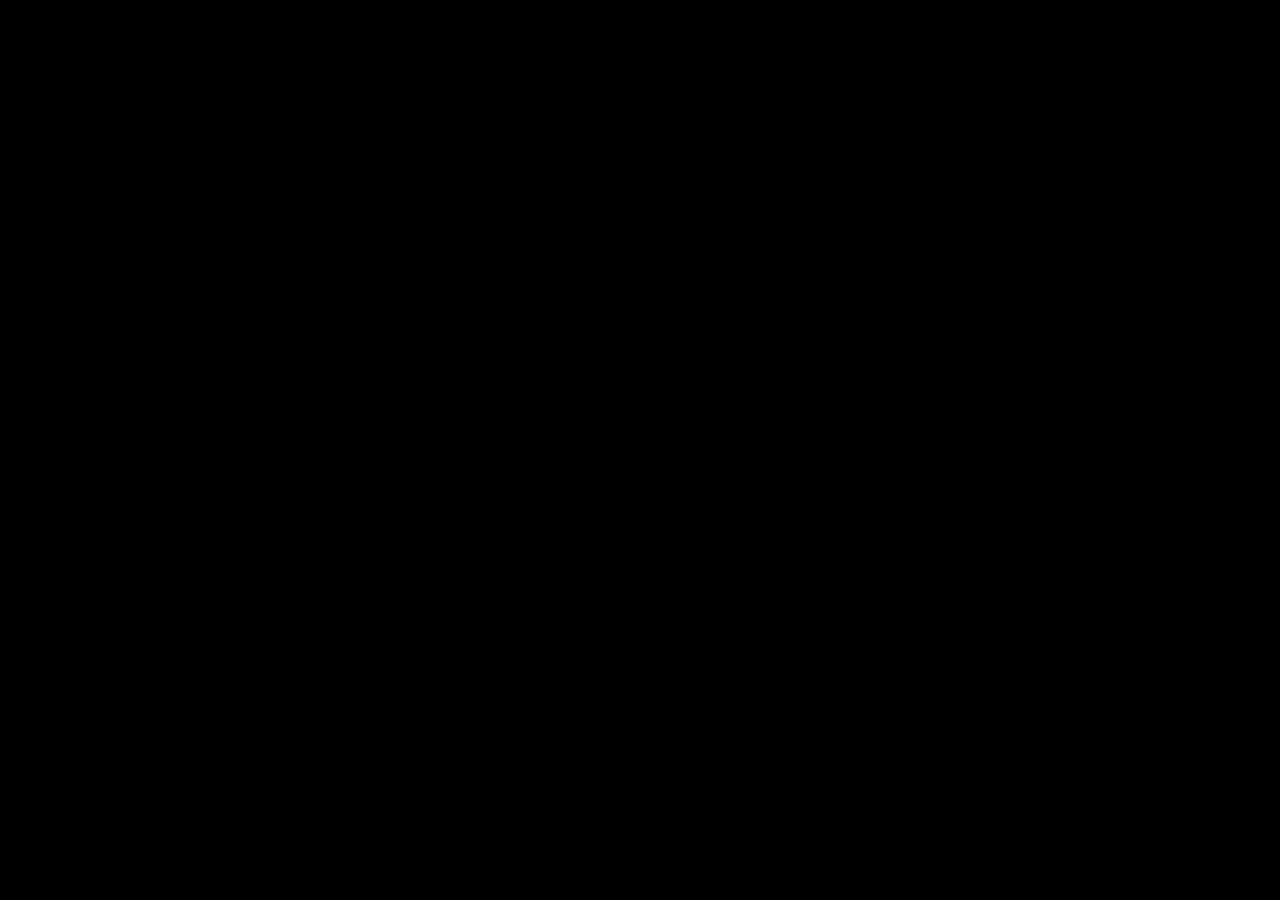
==== pages/image.html @ 33040661 "initial setup" ====
<!DOCTYPE html>
<html lang="en">
<head>
    <meta charset="UTF-8">
    <meta http-equiv="X-UA-Compatible" content="IE=edge">
    <meta name="viewport" content="width=device-width, initial-scale=1.0">
    <link rel="stylesheet" href="../css/style.css">
    <script defer src="../js/script.js"></script>
    <title>Image Slider</title>
</head>
<body>

</body>
</html>
---- css/style.css ----
body {
    background-color: black;
}
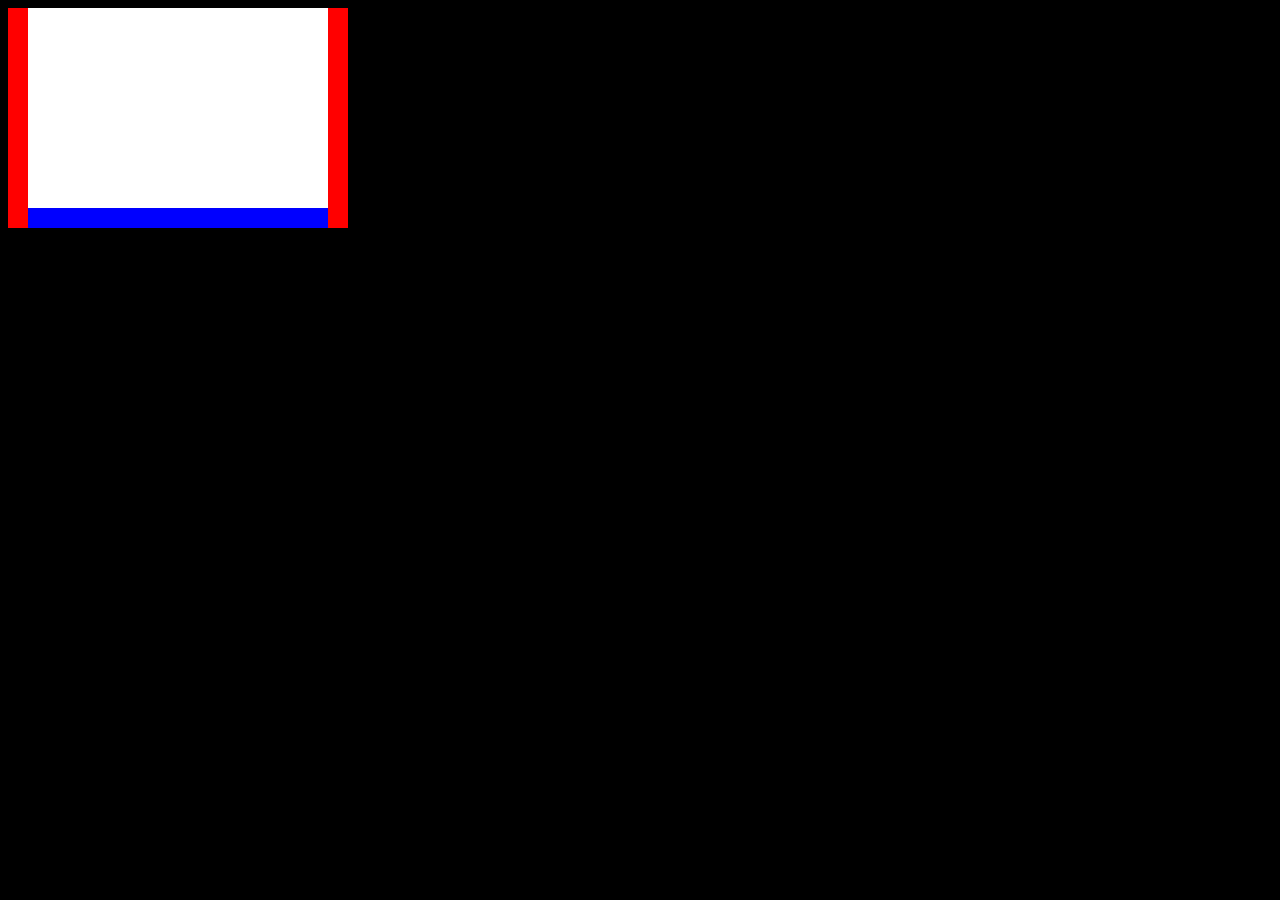
==== commit b6f905a5: "src images and build html frame" ====
--- a/pages/image.html
+++ b/pages/image.html
@@ -1,14 +1,25 @@
 <!DOCTYPE html>
 <html lang="en">
-<head>
-    <meta charset="UTF-8">
-    <meta http-equiv="X-UA-Compatible" content="IE=edge">
-    <meta name="viewport" content="width=device-width, initial-scale=1.0">
-    <link rel="stylesheet" href="../css/style.css">
+  <head>
+    <meta charset="UTF-8" />
+    <meta http-equiv="X-UA-Compatible" content="IE=edge" />
+    <meta name="viewport" content="width=device-width, initial-scale=1.0" />
+    <link rel="stylesheet" href="../css/style.css" />
     <script defer src="../js/script.js"></script>
     <title>Image Slider</title>
-</head>
-<body>
-
-</body>
-</html>+  </head>
+  <body>
+    <div id="left-button"></div>
+    <div id="image-frame">
+      <div id="images">
+        <img src="../img/img-1.jpg" alt="" id="img-1"  />
+        <img src="../img/img-2.jpg" alt="" id="img-2" hidden />
+        <img src="../img/img-3.jpg" alt="" id="img-3" hidden />
+        <img src="../img/img-4.jpg" alt="" id="img-4" hidden />
+        <img src="../img/img-5.jpg" alt="" id="img-5" hidden />
+      </div>
+      <div id="position"></div>
+    </div>
+    <div id="right-button"></div>
+  </body>
+</html>
--- a/css/style.css
+++ b/css/style.css
@@ -1,3 +1,73 @@
 body {
-    background-color: black;
-}+  background-color: black;
+  font-family: sans-serif;
+  display: flex;
+}
+
+#left-button,
+#right-button {
+  background-color: red;
+  height: 220px;
+  width: 20px;
+}
+
+#position {
+  background-color: blue;
+  height: 20px;
+  width: 300px;
+}
+
+#image-frame {
+  width: 300px;
+  height: 200px;
+  background-color: green;
+}
+
+#images {
+  width: 100%;
+  height: 200px;
+  background-color: white;
+}
+
+img {
+  height: 200px;
+  width: auto;
+}
+
+/*#menu {
+  height: 100px;
+  width: 100px;
+  background-color: blue;
+  opacity: 0;
+  transition: opacity 0.5s ease-in;
+}
+
+#menu.show {
+  opacity: 1;
+}
+
+#mobile-area {
+  background-color: darkgreen;
+  height: 400px;
+  width: 300px;
+}
+
+#mobile-menu-button {
+  width: 100%;
+  height: 25px;
+  background-color: lightgreen;
+  align-items: center;
+  justify-content: center;
+  display: flex;
+}
+
+#mobile-menu-options {
+  display: flex;
+  flex-direction: column;
+  opacity: 0;
+  transition: opacity 0.5s ease-in;
+}
+
+#mobile-menu-options.show {
+  opacity: 1;
+}*/
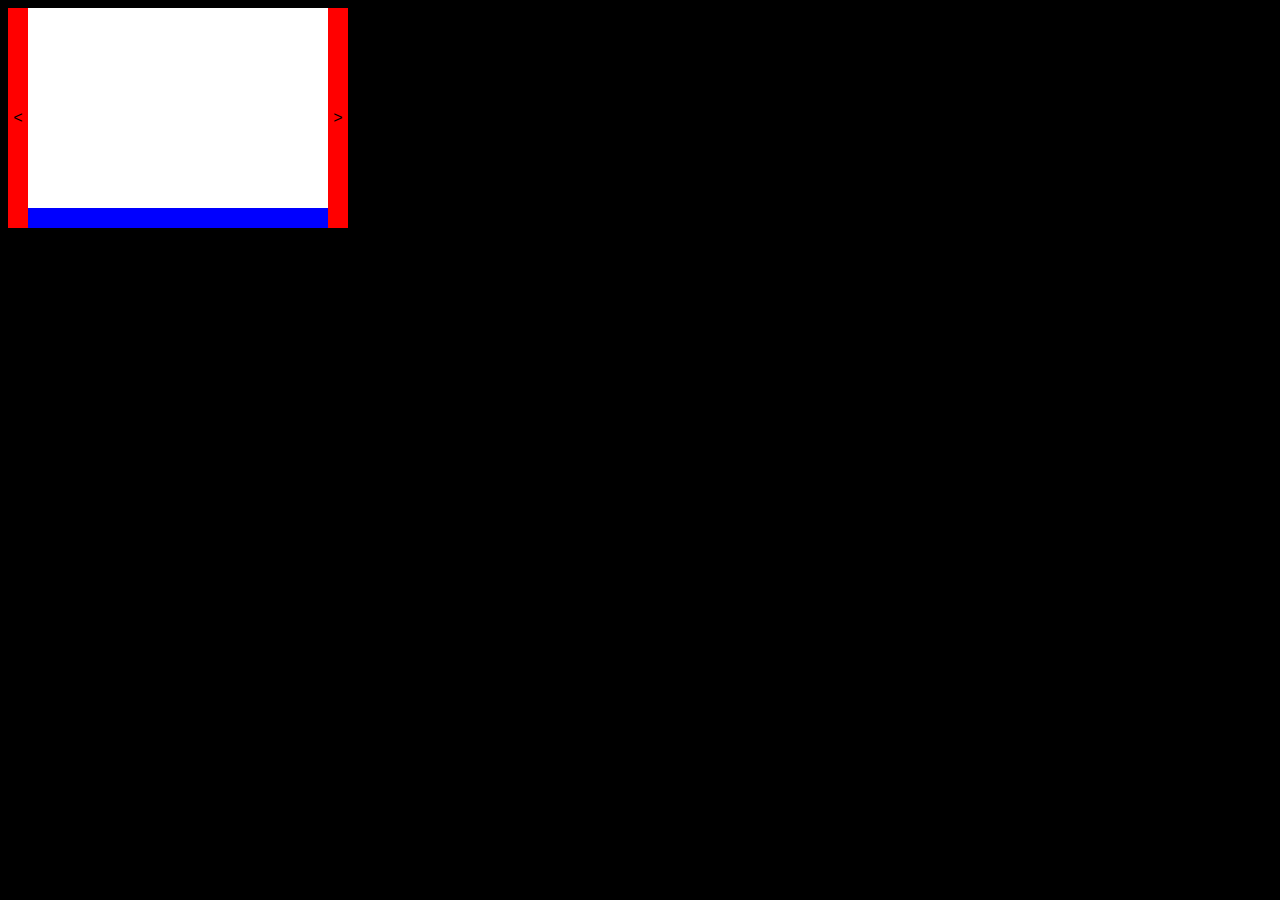
==== commit c32e1071: "left and right arrows complete" ====
--- a/pages/image.html
+++ b/pages/image.html
@@ -9,7 +9,7 @@
     <title>Image Slider</title>
   </head>
   <body>
-    <div id="left-button"></div>
+    <div id="left-button"><</div>
     <div id="image-frame">
       <div id="images">
         <img src="../img/img-1.jpg" alt="" id="img-1"  />
@@ -20,6 +20,6 @@
       </div>
       <div id="position"></div>
     </div>
-    <div id="right-button"></div>
+    <div id="right-button">></div>
   </body>
 </html>
--- a/css/style.css
+++ b/css/style.css
@@ -9,6 +9,9 @@
   background-color: red;
   height: 220px;
   width: 20px;
+  display: flex;
+  align-items: center;
+  justify-content: center;
 }
 
 #position {
